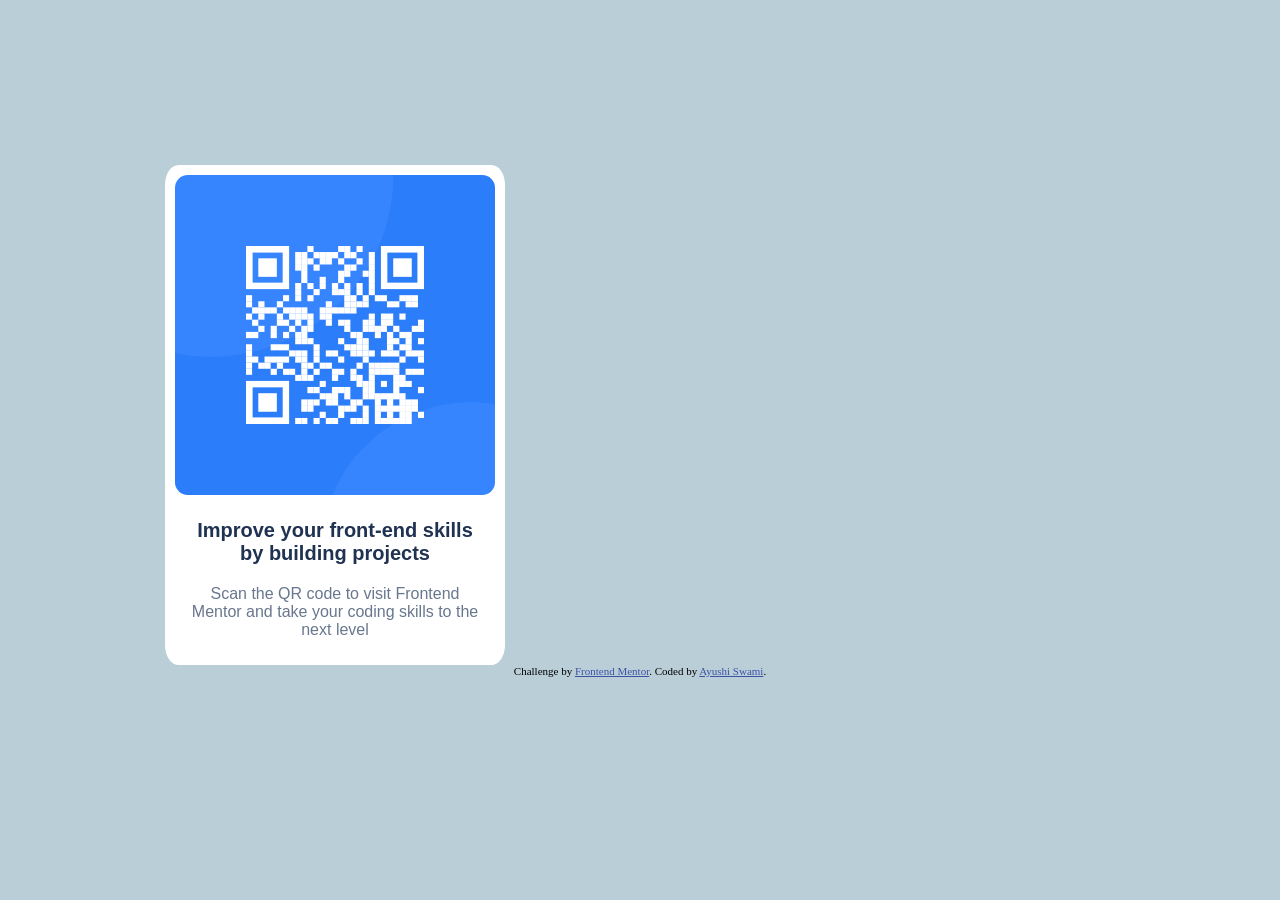
==== index.html @ 04040d17 "qrcode" ====
<!DOCTYPE html>
<html lang="en">
<head>
  <meta charset="UTF-8">
  <meta name="viewport" content="width=device-width, initial-scale=1.0"> <!-- displays site properly based on user's device -->

  <link rel="icon" type="image/png" sizes="32x32" href="./images/favicon-32x32.png">
  
  <title>Frontend Mentor | QR code component</title>

  <!-- Feel free to remove these styles or customise in your own stylesheet 👍 -->
  <style>
    .attribution { font-size: 11px; text-align: center; }
    .attribution a { color: hsl(228, 45%, 44%); }
  </style>
  <link rel="stylesheet" href="styles.css">
</head>
<body>
  <div class="qrscan">
    <img src="/qr-code-component-main\images\image-qr-code.png" alt="qrcode">
    <div class="text">
      <h3> Improve your front-end skills by building projects</h3>
      <p>Scan the QR code to visit Frontend Mentor and take your coding skills to the next level</p>
    </div>
    
  </div>

 

  
  <div class="attribution">
    Challenge by <a href="https://www.frontendmentor.io?ref=challenge" target="_blank">Frontend Mentor</a>. 
    Coded by <a href="#">Ayushi Swami</a>.
  </div>
</body>
</html>
---- styles.css ----
body{
    background-color: hsl(201, 28%, 79%);
    padding:150px;
}

.qrscan{
     width: 320px;
     background-color: white;
     padding: 10px;
     margin-top: 7px;
     font-size: 15px;
     text-align: center;
     margin-left: 7px;
     margin-right: 7px;
     border-radius: 4%;
     justify-self: center;
}
.text{
    padding-left: 15px;
    padding-right:15px;

}
p{
    font-size: 16px;
    text-align: center;
    font-family: Arial, sans-serif;
    color: hsl(216, 15%, 48%);
   
}
img{
    height: auto;
    max-width: 100%;
    border-radius: 4%;
}

h3{
    font-family: 'Trebuchet MS', 'Lucida Sans Unicode', 'Lucida Grande', 'Lucida Sans', Arial, sans-serif;
    font-weight: bolder;
    color: hsl(218, 44%, 22%);
    font-size: 20px;
}
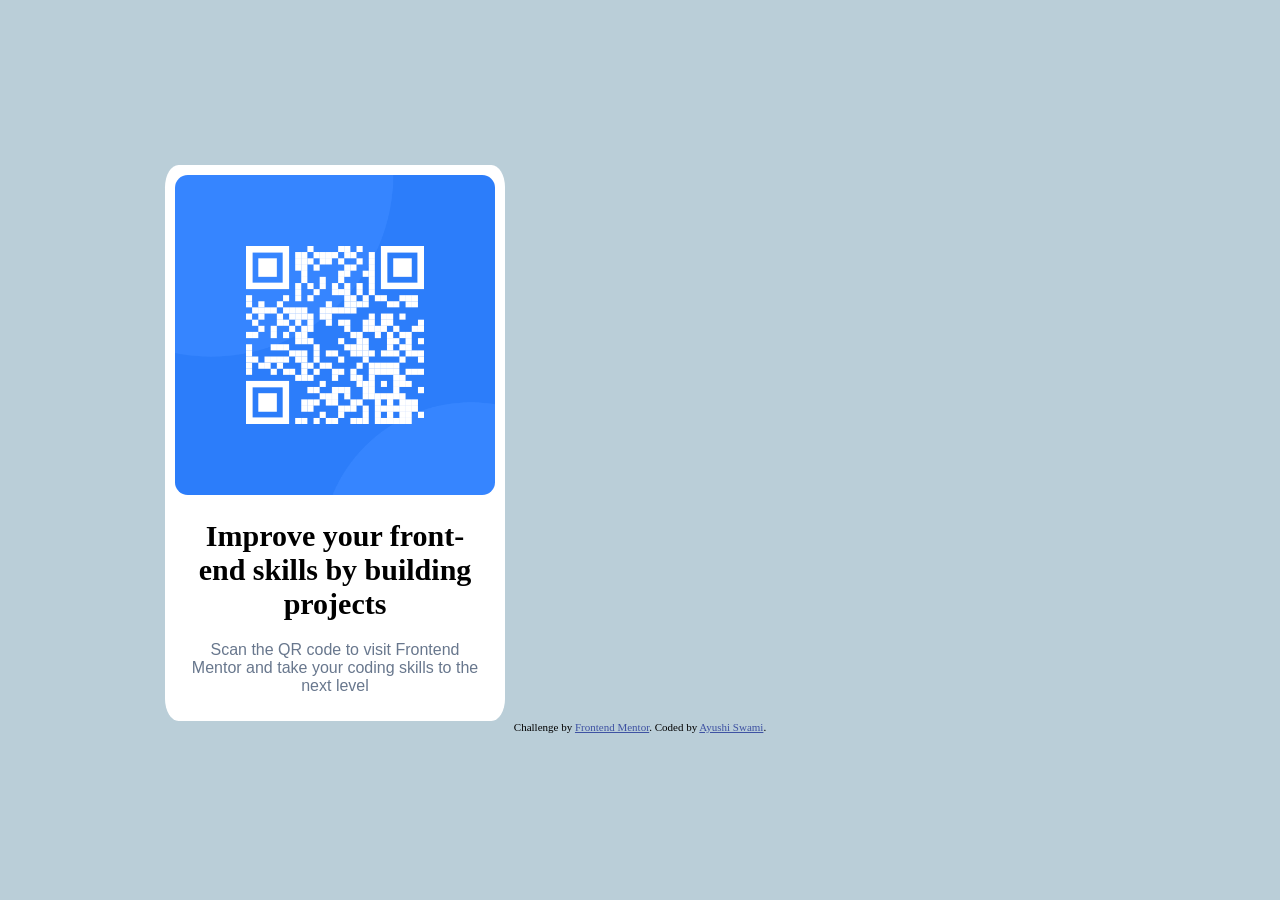
==== commit c12f84e4: "level one heading added.html" ====
--- a/index.html
+++ b/index.html
@@ -16,21 +16,24 @@
   <link rel="stylesheet" href="styles.css">
 </head>
 <body>
-  <div class="qrscan">
-    <img src="/qr-code-component-main\images\image-qr-code.png" alt="qrcode">
-    <div class="text">
-      <h3> Improve your front-end skills by building projects</h3>
-      <p>Scan the QR code to visit Frontend Mentor and take your coding skills to the next level</p>
-    </div>
-    
-  </div>
+  <main>
+      <div class="qrscan">
+        <img src="images\image-qr-code.png" alt="qrcode">
+        <div class="text">
+          <h1> Improve your front-end skills by building projects</h1>
+          <p>Scan the QR code to visit Frontend Mentor and take your coding skills to the next level</p>
+        </div>
+        
+      </div>
+  </main>
 
  
 
-  
-  <div class="attribution">
-    Challenge by <a href="https://www.frontendmentor.io?ref=challenge" target="_blank">Frontend Mentor</a>. 
-    Coded by <a href="#">Ayushi Swami</a>.
+  <footer>
+    <div class="attribution">
+      Challenge by <a href="https://www.frontendmentor.io?ref=challenge" target="_blank">Frontend Mentor</a>. 
+      Coded by <a href="#">Ayushi Swami</a>.
+  </footer>
   </div>
 </body>
-</html>+</html>
